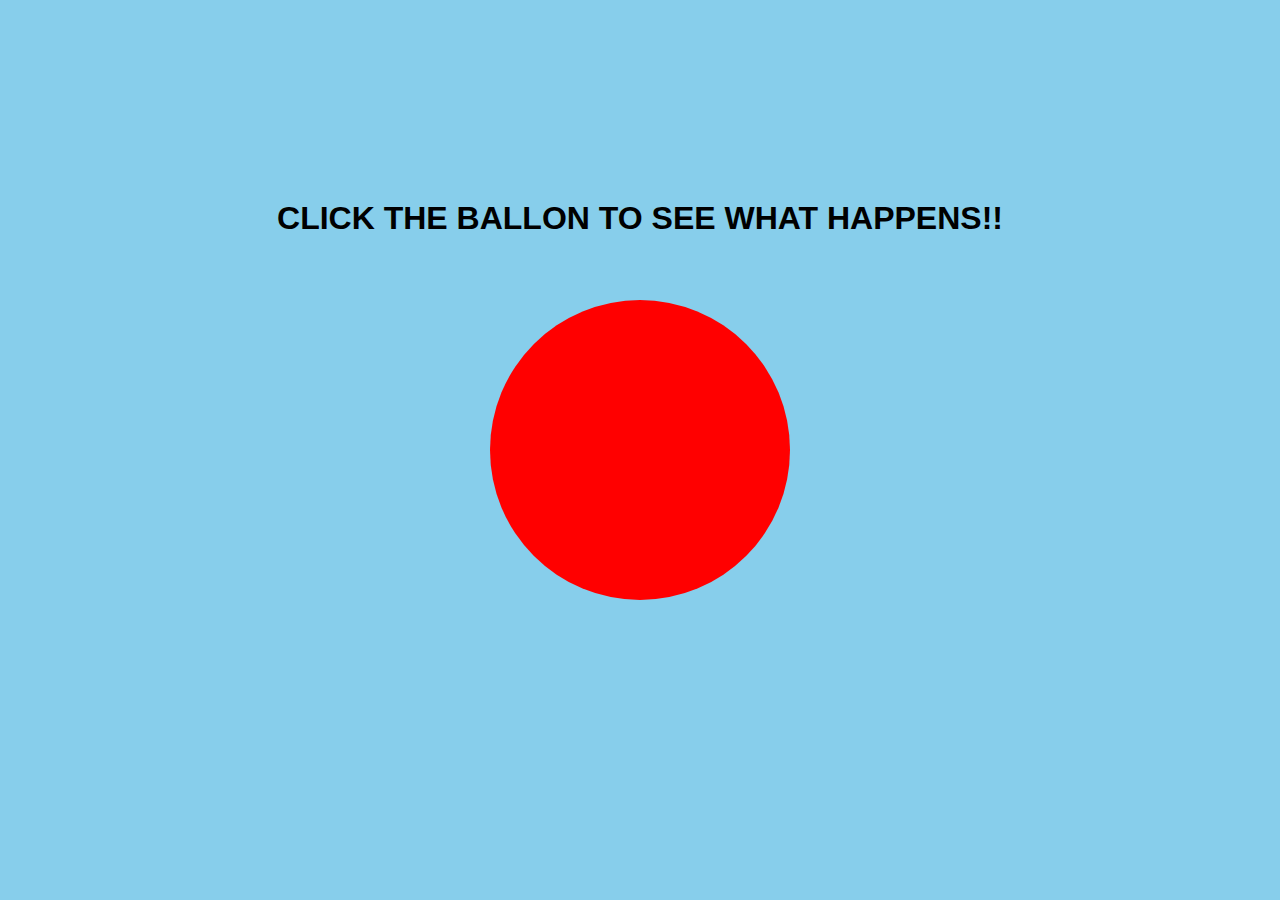
==== discovery_piscine/discovery_piscine/cell3/ex01/ballon.html @ 33087fbc "Cell3@ex01 \\ Tomorrow We Finish!!" ====
<!DOCTYPE html>
<html lang="en">
<head>
    <meta charset="UTF-8">
    <meta http-equiv="X-UA-Compatible" content="IE=edge">
    <meta name="viewport" content="width=device-width, initial-scale=1.0">
    <title>Ballon</title>
    <style>
        * {
            padding: 0;
            margin: 0 auto;
        }
        html, body {
            width: 100%;
            height: 100%;
        }
        body {
            background-color: skyblue;
            overflow: hidden;
        }
        .ballon {
            z-index: 1;
            background-color: red;
            border-radius: 50%;
            width: 300px;
            height: 300px;
            display: flex;
            position: absolute;
            top: 50%;
            left: 50%;
            transform: translate(-50%, -50%);
        }
        .ballon:hover {
            cursor: pointer;
        }
        .sign {
            display: flex;
            transform: translateY(200px);
            font-family: 'Trebuchet MS', 'Lucida Sans Unicode', 'Lucida Grande', 'Lucida Sans', Arial, sans-serif;
        }

    </style>
</head>
<body>
    <!-- Sign -->
    <div class="sign">
        <h1>CLICK THE BALLON TO SEE WHAT HAPPENS!!</h1>
    </div>
    <!-- Ballon -->
    <div id="ballon" class="ballon">
    </div>
    <!-- Script Link -->
    <script src="./main.js"></script>
</body>
</html>
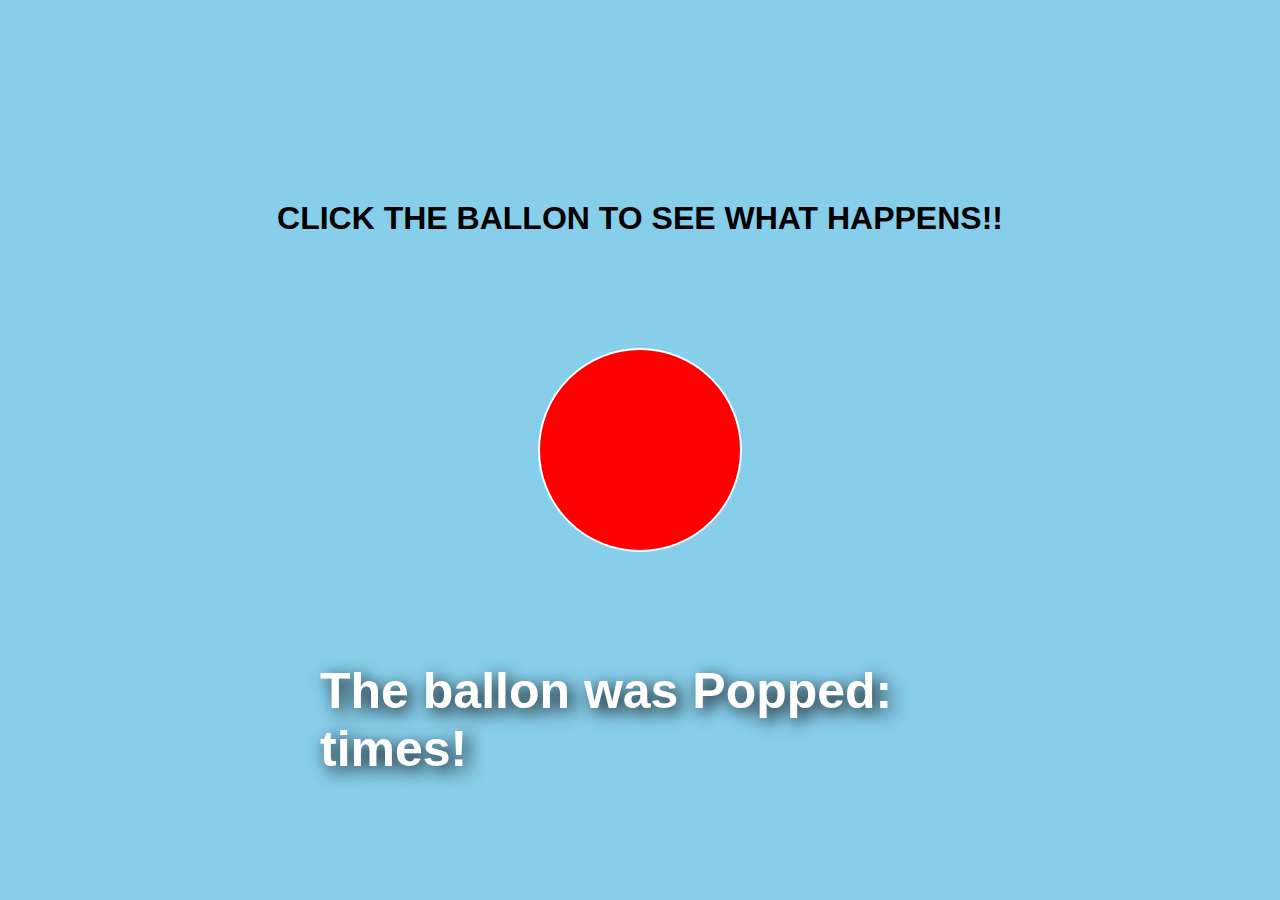
==== commit 93d273fc: "The progress of today" ====
--- a/discovery_piscine/discovery_piscine/cell3/ex01/ballon.html
+++ b/discovery_piscine/discovery_piscine/cell3/ex01/ballon.html
@@ -22,13 +22,15 @@
             z-index: 1;
             background-color: red;
             border-radius: 50%;
-            width: 300px;
-            height: 300px;
+            width: 200px;
+            height: 200px;
             display: flex;
             position: absolute;
             top: 50%;
             left: 50%;
             transform: translate(-50%, -50%);
+            z-index: 1;
+            border: 2px solid white;
         }
         .ballon:hover {
             cursor: pointer;
@@ -37,8 +39,25 @@
             display: flex;
             transform: translateY(200px);
             font-family: 'Trebuchet MS', 'Lucida Sans Unicode', 'Lucida Grande', 'Lucida Sans', Arial, sans-serif;
+            z-index: 2;
         }
 
+        .pops {
+            display: flex;
+            position: absolute;
+            top: 80%;
+            left: 50%;
+            transform: translate(-50%, -50%);
+        }
+
+        .pops h3{
+            font-size: 50px;
+            font-family: 'Gill Sans', 'Gill Sans MT', Calibri, 'Trebuchet MS', sans-serif;
+            color: white;
+            text-shadow: 5px 5px 17px #000000;
+
+        }
+        
     </style>
 </head>
 <body>
@@ -49,6 +68,10 @@
     <!-- Ballon -->
     <div id="ballon" class="ballon">
     </div>
+    <!-- Pop's Performed -->
+    <div class="pops">
+        <h3 id="bpops">The ballon was Popped: <span id="number-of-pops">0</span> times!</h3>
+    </div>
     <!-- Script Link -->
     <script src="./main.js"></script>
 </body>
